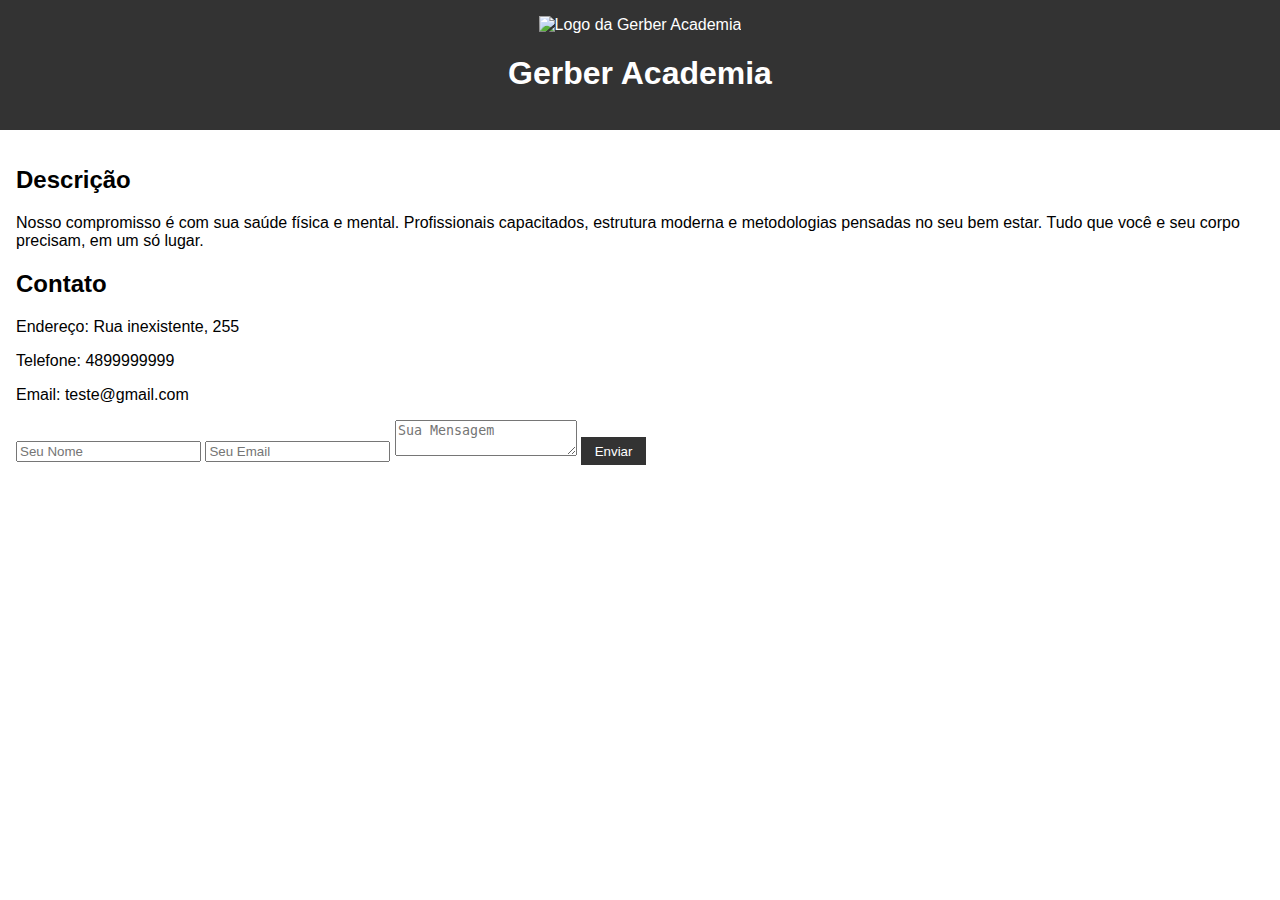
==== projeto front end 1/index.html @ 30a6b5cc "Add files via upload" ====
<!DOCTYPE html>
<html lang="pt-br">
<head>
    <meta charset="UTF-8">
    <meta name="viewport" content="width=device-width, initial-scale=1.0">
    <title>Gerber Academia</title>
    <link rel="stylesheet" href="styles.css">
</head>
<body>
    <header>
        <img src="" alt="Logo da Gerber Academia">
        <h1>Gerber Academia</h1>
    </header>
    <main>
        <section id="descricao">
            <h2>Descrição</h2>
            <p>Nosso compromisso é com sua saúde física e mental. Profissionais capacitados, estrutura moderna e metodologias pensadas no seu bem estar. Tudo que você e seu corpo precisam, em um só lugar.</p>
        </section>
        <section id="contato">
            <h2>Contato</h2>
            <p>Endereço: Rua inexistente, 255</p>
            <p>Telefone: 4899999999</p>
            <p>Email: teste@gmail.com</p>
            <form id="form-contato">
                <input type="text" id="nome" name="nome" placeholder="Seu Nome">
                <input type="email" id="email" name="email" placeholder="Seu Email">
                <textarea id="mensagem" name="mensagem" placeholder="Sua Mensagem"></textarea>
                <button type="submit">Enviar</button>
            </form>
        </section>
    </main>
    <script src="script.js"></script>
</body>
</html>
---- projeto front end 1/styles.css ----
body {
    font-family: Arial, sans-serif;
    margin: 0;
    padding: 0;
}

header {
    background: #333;
    color: #fff;
    padding: 1em;
    text-align: center;
}

main {
    padding: 1em;
}

form {
    margin-bottom: 1em;
}

button {
    background: #333;
    color: #fff;
    border: none;
    padding: 0.5em 1em;
    cursor: pointer;
}
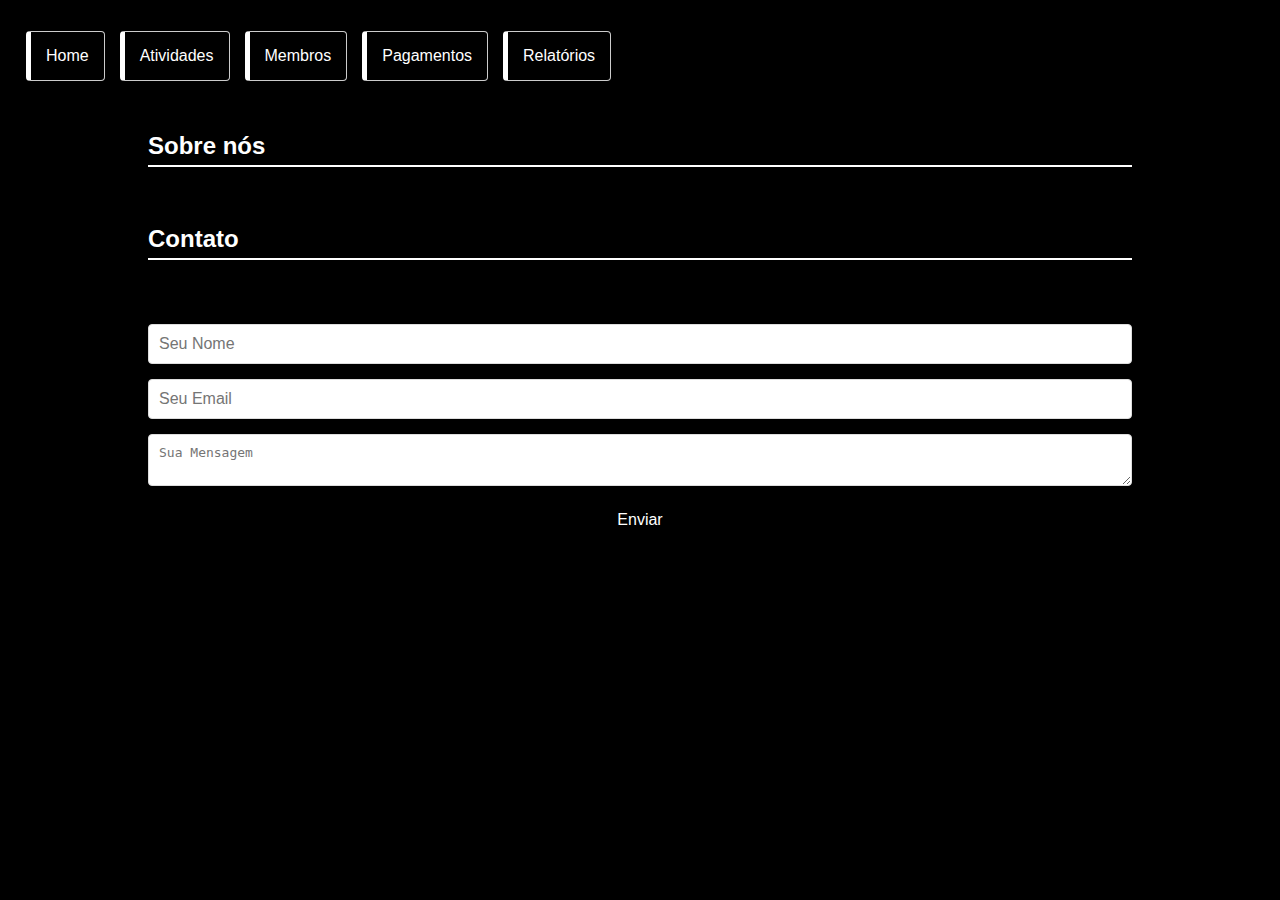
==== commit cd136a61: "Add files via upload" ====
--- a/projeto front end 1/index.html
+++ b/projeto front end 1/index.html
@@ -3,24 +3,36 @@
 <head>
     <meta charset="UTF-8">
     <meta name="viewport" content="width=device-width, initial-scale=1.0">
-    <title>Gerber Academia</title>
+    <title>Nome da Instituição</title>
     <link rel="stylesheet" href="styles.css">
+    <script src="script.js"></script>
 </head>
 <body>
     <header>
-        <img src="" alt="Logo da Gerber Academia">
-        <h1>Gerber Academia</h1>
+        <div class="menu-hamburguer">
+            <input type="checkbox" id="menu-toggle">
+            <label for="menu-toggle" class="menu-icon">&#9776;</label>
+            <nav class="menu">
+                <ul>
+                    <li><a href="index.html">Home</a></li>
+                    <li><a href="atividades.html">Atividades</a></li>
+                    <li><a href="membros.html">Membros</a></li>
+                    <li><a href="pagamentos.html">Pagamentos</a></li>
+                    <li><a href="relatorios.html">Relatórios</a></li>
+                </ul>
+            </nav>
+        </div>
     </header>
     <main>
         <section id="descricao">
-            <h2>Descrição</h2>
-            <p>Nosso compromisso é com sua saúde física e mental. Profissionais capacitados, estrutura moderna e metodologias pensadas no seu bem estar. Tudo que você e seu corpo precisam, em um só lugar.</p>
+            <h2>Sobre nós</h2>
+            <p>Descrição da instituição...</p>
         </section>
         <section id="contato">
             <h2>Contato</h2>
-            <p>Endereço: Rua inexistente, 255</p>
-            <p>Telefone: 4899999999</p>
-            <p>Email: teste@gmail.com</p>
+            <p>Endereço: Rua Index,123</p>
+            <p>Telefone: +55 (48)99991234</p>
+            <p>Email: academiagerber@gerber.com</p>
             <form id="form-contato">
                 <input type="text" id="nome" name="nome" placeholder="Seu Nome">
                 <input type="email" id="email" name="email" placeholder="Seu Email">
@@ -29,6 +41,6 @@
             </form>
         </section>
     </main>
-    <script src="script.js"></script>
+
 </body>
 </html>
--- a/projeto front end 1/styles.css
+++ b/projeto front end 1/styles.css
@@ -2,13 +2,14 @@
     font-family: Arial, sans-serif;
     margin: 0;
     padding: 0;
+    background-color: black;
 }
 
 header {
-    background: #333;
+    background: #000000;
     color: #fff;
     padding: 1em;
-    text-align: center;
+    text-align: right;
 }
 
 main {
@@ -27,5 +28,192 @@
     cursor: pointer;
 }
 
-
-
+ul {
+    list-style-type: none;
+    padding: 0;
+}
+
+li {
+    border: 1px solid #ccc;
+    margin: 0.5em 0;
+    padding: 0.5em;
+}
+
+@media (min-width: 600px) {
+    main {
+        width: 80%;
+        margin: 0 auto;
+    }
+}
+
+@media (min-width: 1024px) {
+    main {
+        width: 60%;
+    }
+}
+
+
+* {
+    margin: 0;
+    padding: 0;
+    box-sizing: border-box;
+}
+
+
+/* Layout principal */
+main {
+    padding: 20px;
+    max-width: 1200px;
+    margin: 0 auto;
+    box-shadow: 0 0 15px rgba(0, 0, 0, 0.1);
+    border-radius: 8px;
+}
+
+/* Seções */
+section {
+    margin-bottom: 30px;
+}
+
+section h2 {
+    color: #ffffff;
+    margin-bottom: 10px;
+    border-bottom: 2px solid #ffffff;
+    padding-bottom: 5px;
+}
+
+
+form {
+    display: flex;
+    flex-direction: column;
+    gap: 15px;
+}
+
+form input, form textarea {
+    padding: 10px;
+    border: 1px solid #ddd;
+    border-radius: 4px;
+    font-size: 1em;
+}
+
+form button {
+    background-color: #000000;
+    color: #fff;
+    border: none;
+    padding: 10px 20px;
+    font-size: 1em;
+    border-radius: 4px;
+    cursor: pointer;
+    transition: background-color 0.3s ease-in-out;
+}
+
+form button:hover {
+    background-color: #ffffff;
+    color: black;
+}
+
+/* Listas */
+ul {
+    list-style-type: none;
+    padding: 0;
+}
+
+li {
+    background-color: #000000;
+    margin-bottom: 10px;
+    padding: 10px;
+    border-left: 5px solid #ffffff;
+    border-radius: 4px;
+    color: white;
+}
+
+/* Responsividade */
+@media (min-width: 600px) {
+    main {
+        width: 90%;
+    }
+}
+
+@media (min-width: 1024px) {
+    main {
+        width: 80%;
+    }
+}
+
+/* Animações */
+li {
+    transition: transform 0.2s ease-in-out;
+}
+
+li:hover {
+    transform: translateX(5px);
+}
+/* Menu */
+.menu-hamburguer {
+    position: relative;
+}
+
+#menu-toggle {
+    display: none;
+}
+
+.menu-icon {
+    font-size: 30px;
+    cursor: pointer;
+    color: #fff;
+    padding: 10px;
+    display: block;
+    position: absolute;
+    top: 10px;
+    left: 10px;
+}
+
+.menu {
+    background-color: #000;
+    padding: 10px;
+    border-radius: 4px;
+    position: absolute;
+    top: 40px;
+    left: 10px;
+    display: none;
+}
+
+.menu ul {
+    list-style-type: none;
+    padding: 0;
+    margin: 0;
+}
+
+.menu ul li {
+    margin: 5px 0;
+}
+
+.menu ul li a {
+    color: #ffffff;
+    text-decoration: none;
+    padding: 5px;
+    display: block;
+}
+
+#menu-toggle:checked + .menu-icon + .menu {
+    display: block;
+}
+
+@media (min-width: 600px) {
+    .menu {
+        display: block;
+        position: static;
+        background-color: transparent;
+        border: none;
+    }
+
+    .menu-icon {
+        display: none;
+    }
+
+    .menu ul {
+        display: flex;
+        gap: 15px;
+    }
+}
+
+
